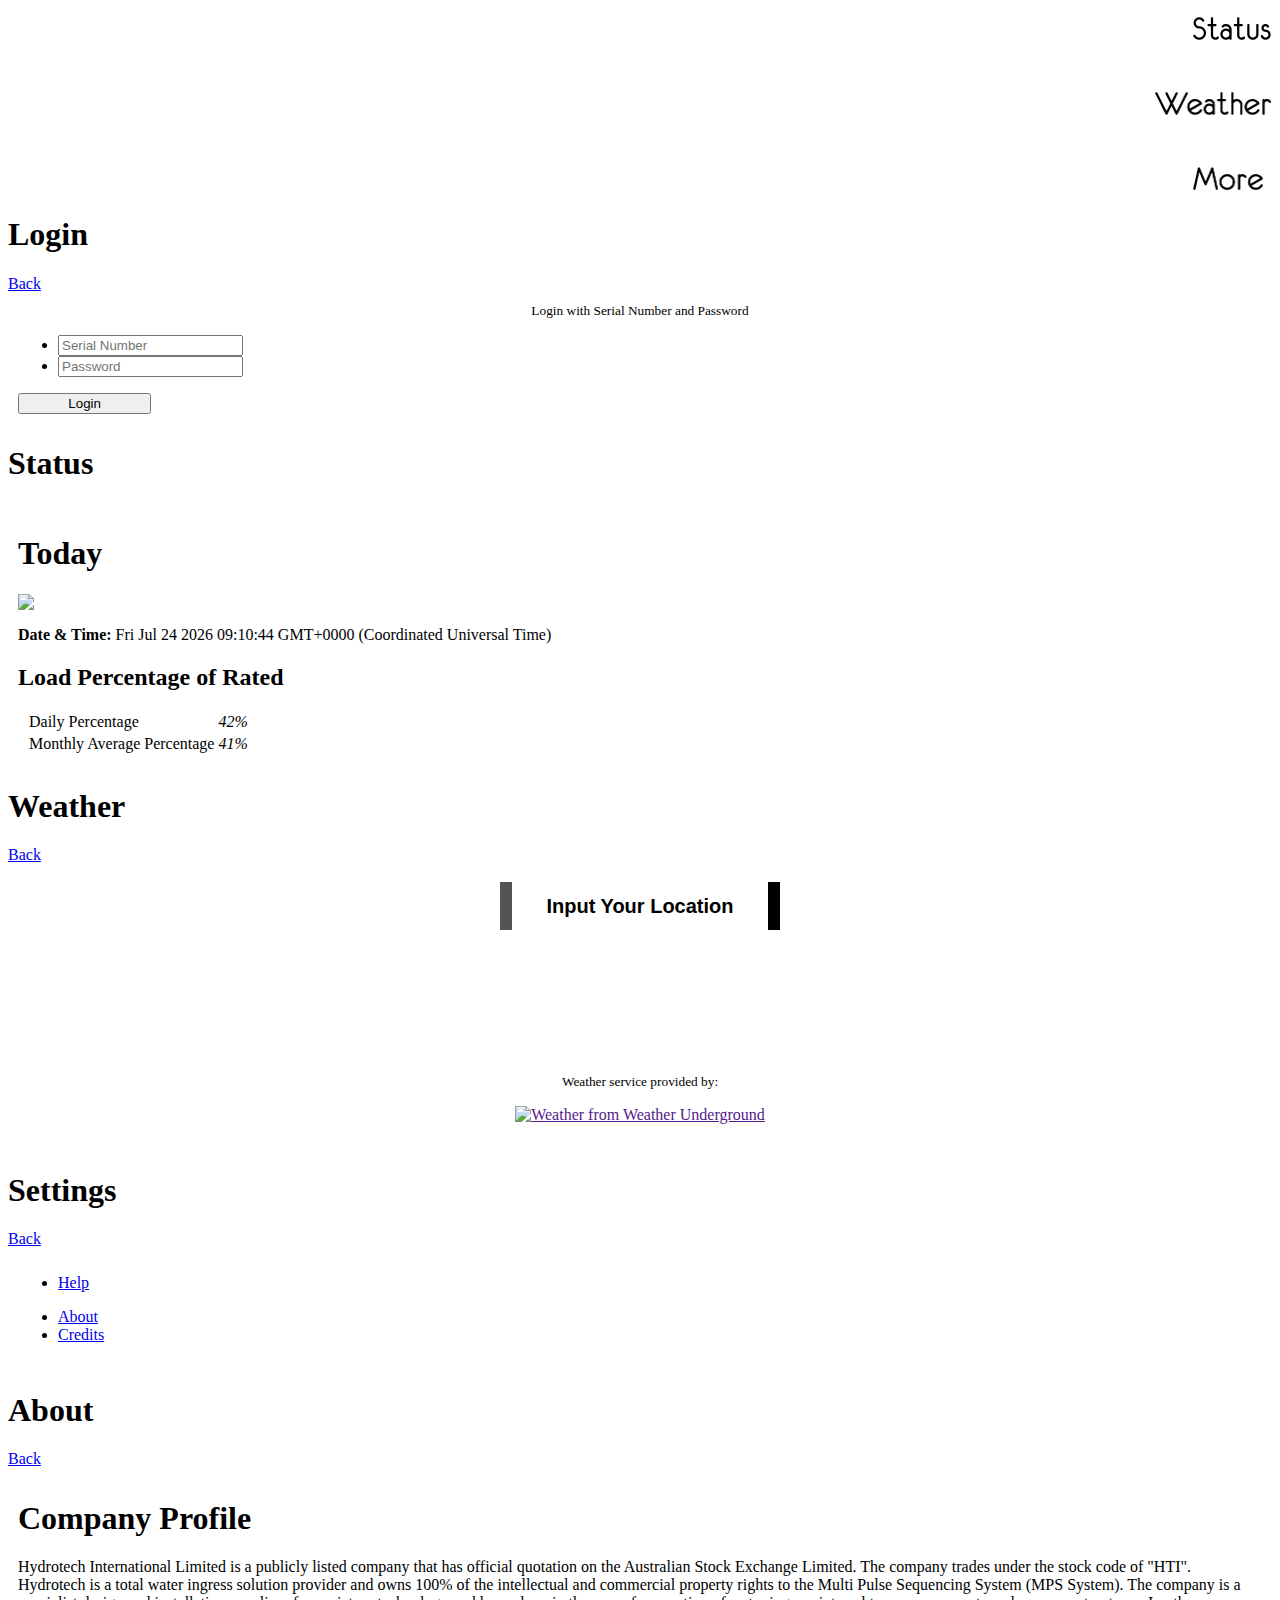
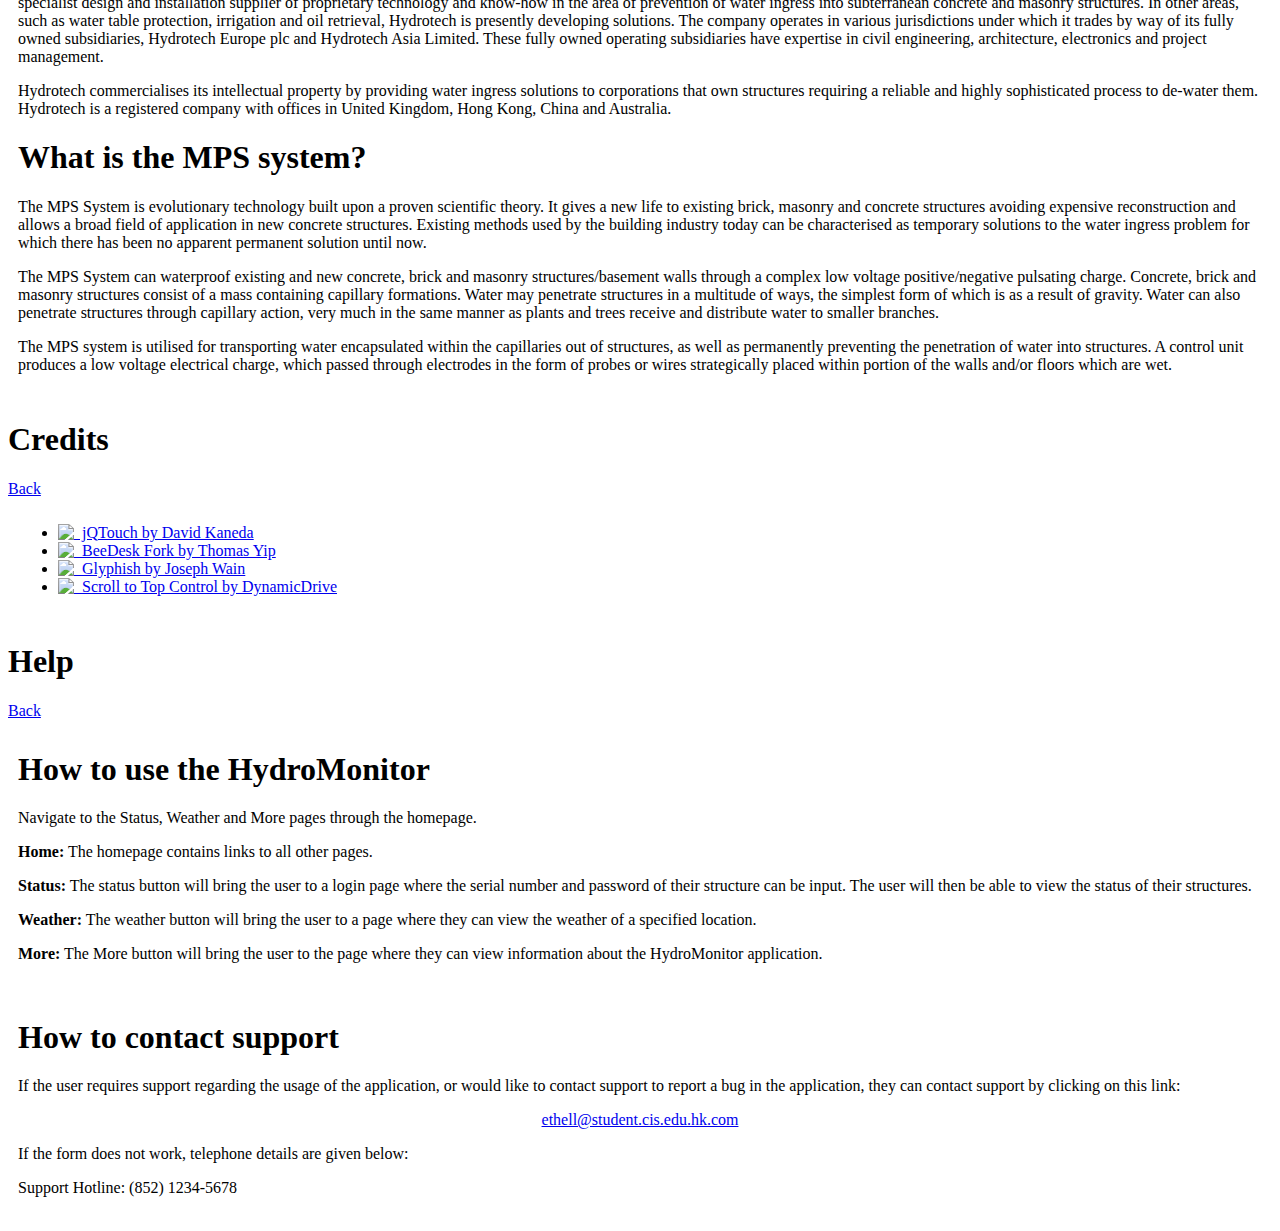
==== index.html @ a50be641 "Redesigned HydroMonitor" ====
<!DOCTYPE html PUBLIC "-//W3C//DTD XHTML 1.0 Transitional//EN"
"http://www.w3.org/TR/xhtml1/DTD/xhtml1-transitional.dtd">
<html xmlns="http://www.w3.org/1999/xhtml" lang="en" xml:lang="en">
    <head>
        <meta charset="UTF-8" />
<!--
        <script src="http://jsconsole.com/remote.js?"></script>
        <script src="http://192.168.1.2:8080/target/target-script-min.js"></script>
-->
        <title>HydroMon &beta;</title>
        <style type="text/css" media="screen">@import "jqtouch/jqtouch.css";</style>
        <style type="text/css" media="screen">@import "designonetheme.css";</style>
		<style type="text/css" media="screen">@import "extensions/jqt.listIndex/jqt.listIndex.css";</style>
        <script src="jqtouch/jquery-1.4.2.js" type="text/javascript" charset="utf-8"></script>
		<script type="text/javascript" src="http://ajax.googleapis.com/ajax/libs/jquery/1.5.1/jquery.min.js"></script>
        <script src="jqtouch/jqtouch.js" type="application/x-javascript" charset="utf-8"></script>
		<script src="extensions/jqt.autotitles.js" type="application/x-javascript" charset="utf-8"></script>
		<script src="extensions/jqt.listIndex/jqt.listIndex.js" type="application/x-javascript" charset="utf-8"></script>
		<script src="checknetwork.js" type="application/x-javascript" charset="utf-8"></script>
        <script type="text/javascript" charset="utf-8">
            var jQT = new $.jQTouch({
                icon: 'themes/one/img/hydromon-icon.png',
                icon4: 'themes/one/img/hydromon-icon.png',
                addGlossToIcon: false,
				fullScreen: true,
                startupScreen: 'themes/one/img/hydromon-startup.png',
                statusBar: 'black',
                preloadImages: [
                    'themes/one/img/backButton.png',
                    'themes/one/img/backButtonActive.png',
                    'themes/one/img/bigButton.png',
                    'themes/one/img/bigButtonActive.png',
                    'themes/one/img/button.png',
                    'themes/one/img/buttonActive.png',
                    'themes/one/img/chevron.png',
                    'themes/one/img/chevronActive.png',
                    'themes/one/img/chevronCircle.png',
                    'themes/one/img/chevronCircleActive.png',
                    'themes/one/img/toggleSwitch.png'
                    ]
            });
		</script>
		
		<script type="text/javascript" src="scrolltopcontrol.js"></script>
		
<style type="text/css" media="all">
#content {
	background: none;
	padding: 10px;
}
</style>

    </head>
    <body>

<div id="jqt">
			<div id="home">
				<div class="nav">
					<div align="right">
						<p><a href="#login" target="_top"><img src="themes/one/img/status.png" style="width: 80px; height: 25px;" /></a></p>
						<p>&nbsp;</p>
						<p><a href="#weather" target="_top"><img src="themes/one/img/weather.png" style="width: 118.5px; height: 25px;" /></a></p>
						<p>&nbsp;</p>
						<a href="#more" target="_top"><img src="themes/one/img/more.png" style="width: 72.5px; height: 25px;" /></a> &nbsp;
					</div>
				</div>
			</div>
			<div id="login">
				<div class="toolbar">
					<h1>Login</h1>
                <a class="back" href="#">Back</a>
				</div>
			<div id="content">
<script type = "text/javascript">
function validate() {
var un = document.login.username.value;
var pw = document.login.pword.value;
var valid = false;

var unArray = ["12345678"];
var pwArray = ["demo"];

for (var i=0; i <unArray.length; i++) {
if ((un == unArray[i]) && (pw == pwArray[i])) {
valid = true;
break;
}
}

if (valid) {
alert ("Login Successful!");
window.location = "status.html";
return false;
}

else {
alert ("Invalid Serial Number and/or Password!");
return false;
}

}

</script>
<div align="center"><sub>Login with Serial Number and Password</sub></div>
<form name = "login">
<ul class="edit rounded">
<li><input type="tel" name="username" placeholder="Serial Number" /></li>
<li><input type="password" name="pword" placeholder="Password"></li>
</ul>
<input type="button" class="bigButton" style="margin-left: auto; margin-right: auto; width: 10em;" value="Login" name="Submit" onclick= "validate()">
</form>
			</div>
			</div>
			<div id="status">
			<div class="toolbar">
				<h1>Status</h1>
			</div>
			<div id="content">
			<h1>Today</h1>
			<div class="chart"><img src="sghmps1.jpg" /></div>
			<p><strong>Date & Time:</strong> 
			<script type="text/javascript">

			var d=new Date();
			document.write(d);

			</script>
			</p>
				<h2>Load Percentage of Rated</h2>
					<table>	
					<script language="javascript" type="text/javascript">
					<!--

					var myData    = new Array();
						myData[0] = "42%";
						myData[1] = "41%";
						myData[2] = "3";
						myData[3] = "4";
						myData[4] = "5";

					document.write("<tr><td> &nbsp; Daily Percentage</td>");
					document.write("<td><em>" + myData[0] + "</em></td></tr>");
					document.write("<tr><td> &nbsp; Monthly Average Percentage</td>");
					document.write("<td><em>" + myData[1] + "</em></td></tr>");

					//-->
					</script>
					</table>
			</div>
			</div>
			<div id="weather">
				<div class="toolbar">
					<h1>Weather</h1>
                <a class="back" href="#">Back</a>
				</div>
			<div id="content">
<div align="center">
<iframe src="weather.html" style="width: 100%; height: 30%; border: 0;"><p>iframes Not Supported</p></iframe>
<p>&nbsp;</p>
<p><sub>Weather service provided by:</sub></p>
<p><a href="" target="_blank"><img src="http://icons.wxug.com/logos/PNG/wundergroundLogo_black_horz.png" style="width: 90%;" alt="Weather from Weather Underground" /></a></p>
</div>
			</div>
			</div>
		<div id="more">
			<div class="toolbar">
				<h1>Settings</h1>
                <a class="back" href="#">Back</a>
			</div>
			<div id="content">
			<ul class="rounded">
				<li class="forward"><a href="#help">Help</a></li>
			</ul>
			<ul class="individual">
				<li><a class="cube" href="#about">About</a></li>
				<li><a class="cube" href="#credits">Credits</a></li>
			</ul>
			</div>
		</div>
        <div id="about" class="slideup in">
			<div class="toolbar">
				<h1>About</h1>
                <a class="back" href="#">Back</a>
			</div>
			<div id="content">
<h1>Company Profile</h1>
<p>
Hydrotech International Limited is a publicly listed company that has official quotation on the Australian Stock Exchange Limited. The company trades under the stock code of "HTI". Hydrotech is a total water ingress solution provider and owns 100% of the intellectual and commercial property rights to the Multi Pulse Sequencing System (MPS System). The company is a specialist design and installation supplier of proprietary technology and know-how in the area of prevention of water ingress into subterranean concrete and masonry structures. In other areas, such as water table protection, irrigation and oil retrieval, Hydrotech is presently developing solutions. The company operates in various jurisdictions under which it trades by way of its fully owned subsidiaries, Hydrotech Europe plc and Hydrotech Asia Limited. These fully owned operating subsidiaries have expertise in civil engineering, architecture, electronics and project management.
</p>
<p>
Hydrotech commercialises its intellectual property by providing water ingress solutions to corporations that own structures requiring a reliable and highly sophisticated process to de-water them. Hydrotech is a registered company with offices in United Kingdom, Hong Kong, China and Australia. 
</p>
<h1>What is the MPS system?</h1>
<p>
The MPS System is evolutionary technology built upon a proven scientific theory. It gives a new life to existing brick, masonry and concrete structures avoiding expensive reconstruction and allows a broad field of application in new concrete structures. Existing methods used by the building industry today can be characterised as temporary solutions to the water ingress problem for which there has been no apparent permanent solution until now.
</p>
<p>
The MPS System can waterproof existing and new concrete, brick and masonry structures/basement walls through a complex low voltage positive/negative pulsating charge.
Concrete, brick and masonry structures consist of a mass containing capillary formations. Water may penetrate structures in a multitude of ways, the simplest form of which is as a result of gravity. Water can also penetrate structures through capillary action, very much in the same manner as plants and trees receive and distribute water to smaller branches.
</p>
<p>
The MPS system is utilised for transporting water encapsulated within the capillaries out of structures, as well as permanently preventing the penetration of water into structures. A control unit produces a low voltage electrical charge, which passed through electrodes in the form of probes or wires strategically placed within portion of the walls and/or floors which are wet.
</p>
			</div>
        </div>
		<div id="credits">
			<div class="toolbar">
				<h1>Credits</h1>
                <a class="back" href="#">Back</a>
			</div>
			<div id="content">
			<ul class="rounded">
				<li class="arrow"><a href="http://www.davidkaneda.com" target="_blank"><img rel="external" style="float:left" src="bar_img/jqt.png" /> &nbsp; jQTouch by David Kaneda</a></li>
				<li class="arrow"><a href="https://github.com/beedesk/jQTouch" target="_blank"><img rel="external" style="float:left" src="bar_img/85-trophy.png" /> &nbsp; BeeDesk Fork by Thomas Yip</a></li>
				<li class="arrow"><a href="http://glyphish.com" target="_blank"><img rel="external" style="float:left" src="bar_img/145-persondot.png" /> &nbsp; Glyphish by Joseph Wain</a></li>
				<li class="arrow"><a href="http://www.dynamicdrive.com/" target="_blank"><img rel="external" style="float:left" src="bar_img/111-user.png" /> &nbsp; Scroll to Top Control by DynamicDrive</a></li>
			</ul>
			</div>
		</div>
		<div id="help">
			<div class="toolbar">
				<h1>Help</h1>
				<a class="back" href="#">Back</a>
			</div>
			<div id="content">
			<h1>How to use the HydroMonitor</h1>
				<p>Navigate to the Status, Weather and More pages through the homepage.</p>
				<p><strong>Home:</strong> The homepage contains links to all other pages.</p>
				<p><strong>Status:</strong> The status button will bring the user to a login page where the serial number and password of their structure can be input.  The user will then be able to view the status of their structures.</p>
				<p><strong>Weather:</strong> The weather button will bring the user to a page where they can view the weather of a specified location.</p>
				<p><strong>More:</strong> The More button will bring the user to the page where they can view information about the HydroMonitor application.</p>
					<p>&nbsp;</p>
			<h1>How to contact support</h1>
				<p>If the user requires support regarding the usage of the application, or would like to contact support to report a bug in the application, they can contact support by clicking on this link:</p>
				<p><div align="center"><a href="mailto:ethell@student.cis.edu.hk" target="_blank">ethell&#64;student.cis.edu.hk&#46;com</a></div></p>
				<p>If the form does not work, telephone details are given below:</p>
				<p>Support Hotline: (852) 1234-5678</p>
		</div>
		</div>
</div>
</body>
</html>
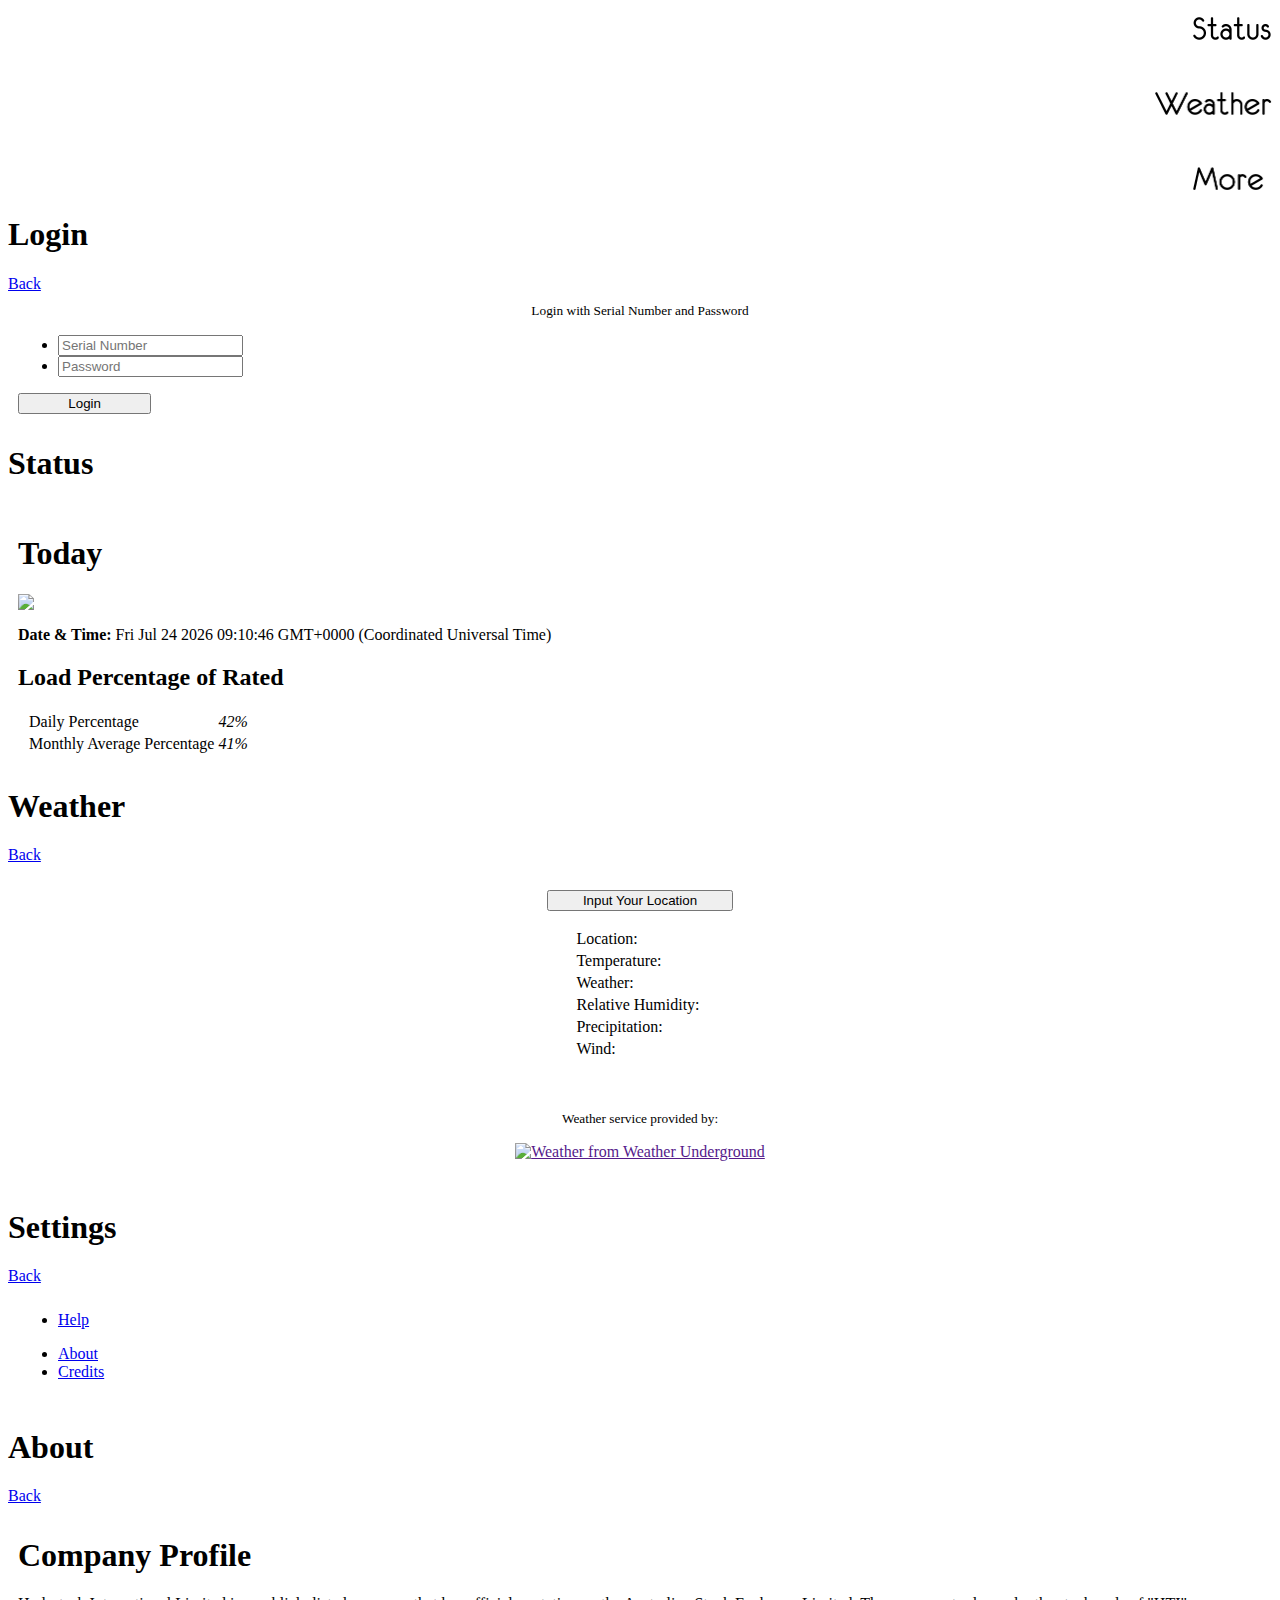
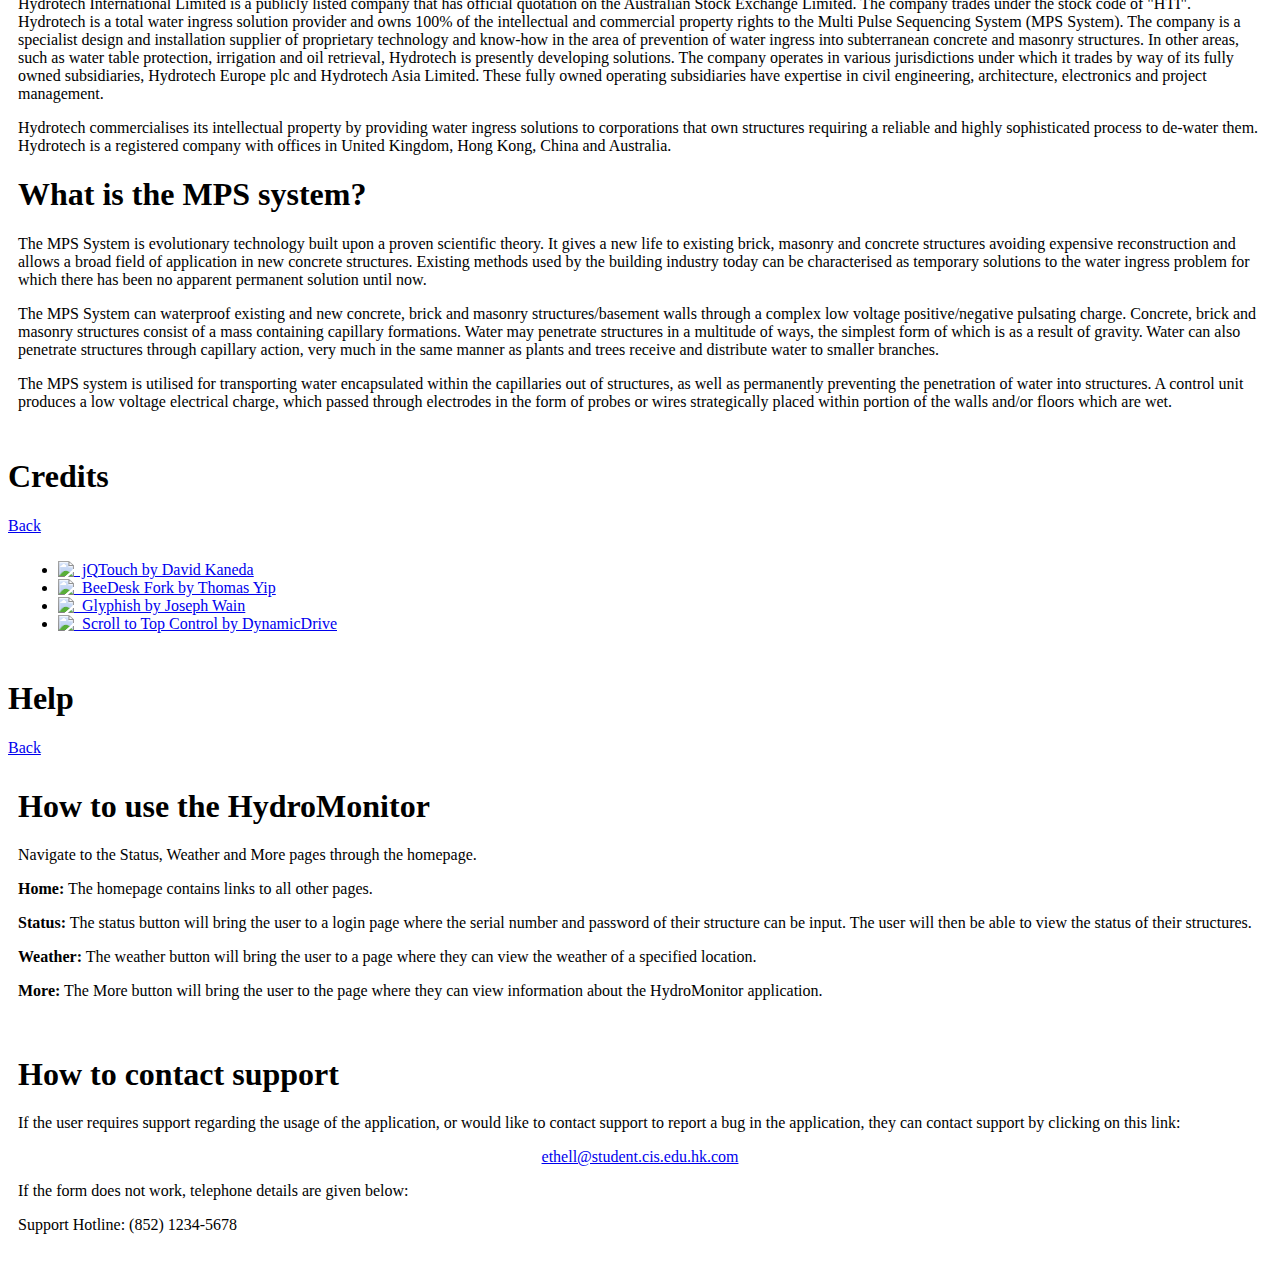
==== commit 603e52c9: "Resubmit of Redesign" ====
--- a/index.html
+++ b/index.html
@@ -43,6 +43,39 @@
 		
 		<script type="text/javascript" src="scrolltopcontrol.js"></script>
 		
+<script type="text/javascript">
+function input()
+{
+var input=prompt("Please input your location","");
+jQuery(document).ready(function($) {
+	$.ajax({
+		url: "http://api.wunderground.com/api/ba2ef75c341eb4f6/geolookup/conditions/q/"+input+".json",
+		dataType: "jsonp",
+		success: function(parsed_json) {
+				var location = parsed_json['location']['city'];
+				var temp_c = parsed_json['current_observation']['temp_c'];
+				var temp_f = parsed_json['current_observation']['temp_f'];
+				var weather = parsed_json['current_observation']['weather'];
+				var icon_url= parsed_json['current_observation']['icon_url'];
+				var icon= parsed_json['current_observation']['icon'];
+				var humidity= parsed_json['current_observation']['relative_humidity'];
+				var precip= parsed_json['current_observation']['precip_today_metric'];
+				var wind= parsed_json['current_observation']['wind_string'];
+				
+				// it should be "document.getElementById"
+				document.getElementById("loc").innerHTML = location;
+				document.getElementById("temp").innerHTML = temp_c + "&deg;C / " + temp_f + "&deg;F";
+				//document.getElementById("weath").innerHTML = "<td style=\"background: url(" + icon_url + ") no-repeat; height: 50px; padding-left: 60px; padding-top: 15px;\">" + weather;
+				document.getElementById("weath").innerHTML = "<div style=\"background: url(" + icon_url + ") no-repeat; height: 50px; padding-left: 60px; padding-top: 15px;\"></div>" + weather;
+				document.getElementById("humid").innerHTML = humidity;
+				document.getElementById("precip").innerHTML = precip+ "mm";
+				document.getElementById("wind").innerHTML = wind;
+		}
+	});
+});
+}
+</script>
+
 <style type="text/css" media="all">
 #content {
 	background: none;
@@ -155,7 +188,18 @@
 				</div>
 			<div id="content">
 <div align="center">
-<iframe src="weather.html" style="width: 100%; height: 30%; border: 0;"><p>iframes Not Supported</p></iframe>
+<p id="text"></p>
+<input type="button" style="margin-left: auto; margin-right: auto; width: 14em;" class="bigButton" onclick="input()" value="Input Your Location" />
+<p>
+<table>
+<tr><td>Location:</td><td id="loc"></td></tr>
+<tr><td>Temperature:</td><td id="temp"></td></tr>
+<tr><td>Weather:</td><td id="weath"></td></tr>
+<tr><td>Relative Humidity:</td><td id="humid"></td></tr>
+<tr><td>Precipitation:</td><td id="precip"></td></tr>
+<tr><td>Wind:</td><td id="wind"></td></tr>
+</table>
+</p>
 <p>&nbsp;</p>
 <p><sub>Weather service provided by:</sub></p>
 <p><a href="" target="_blank"><img src="http://icons.wxug.com/logos/PNG/wundergroundLogo_black_horz.png" style="width: 90%;" alt="Weather from Weather Underground" /></a></p>
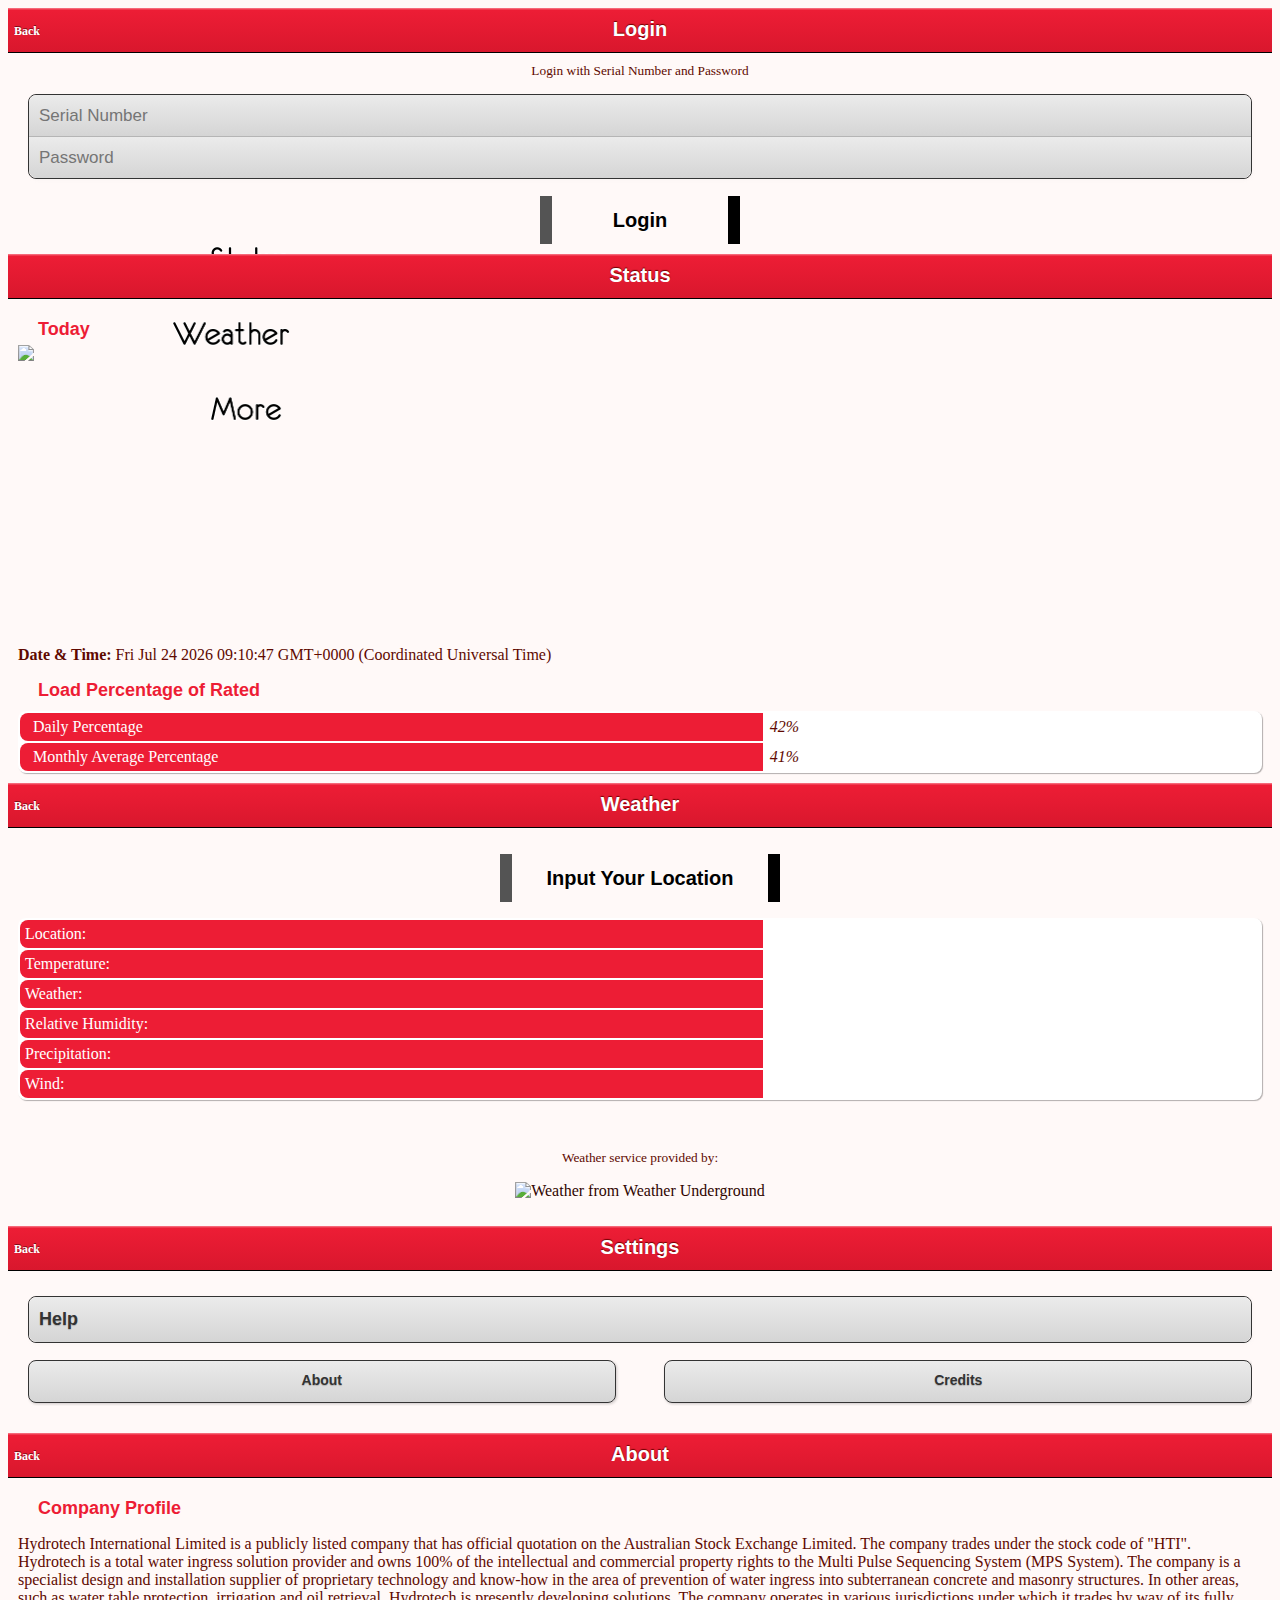
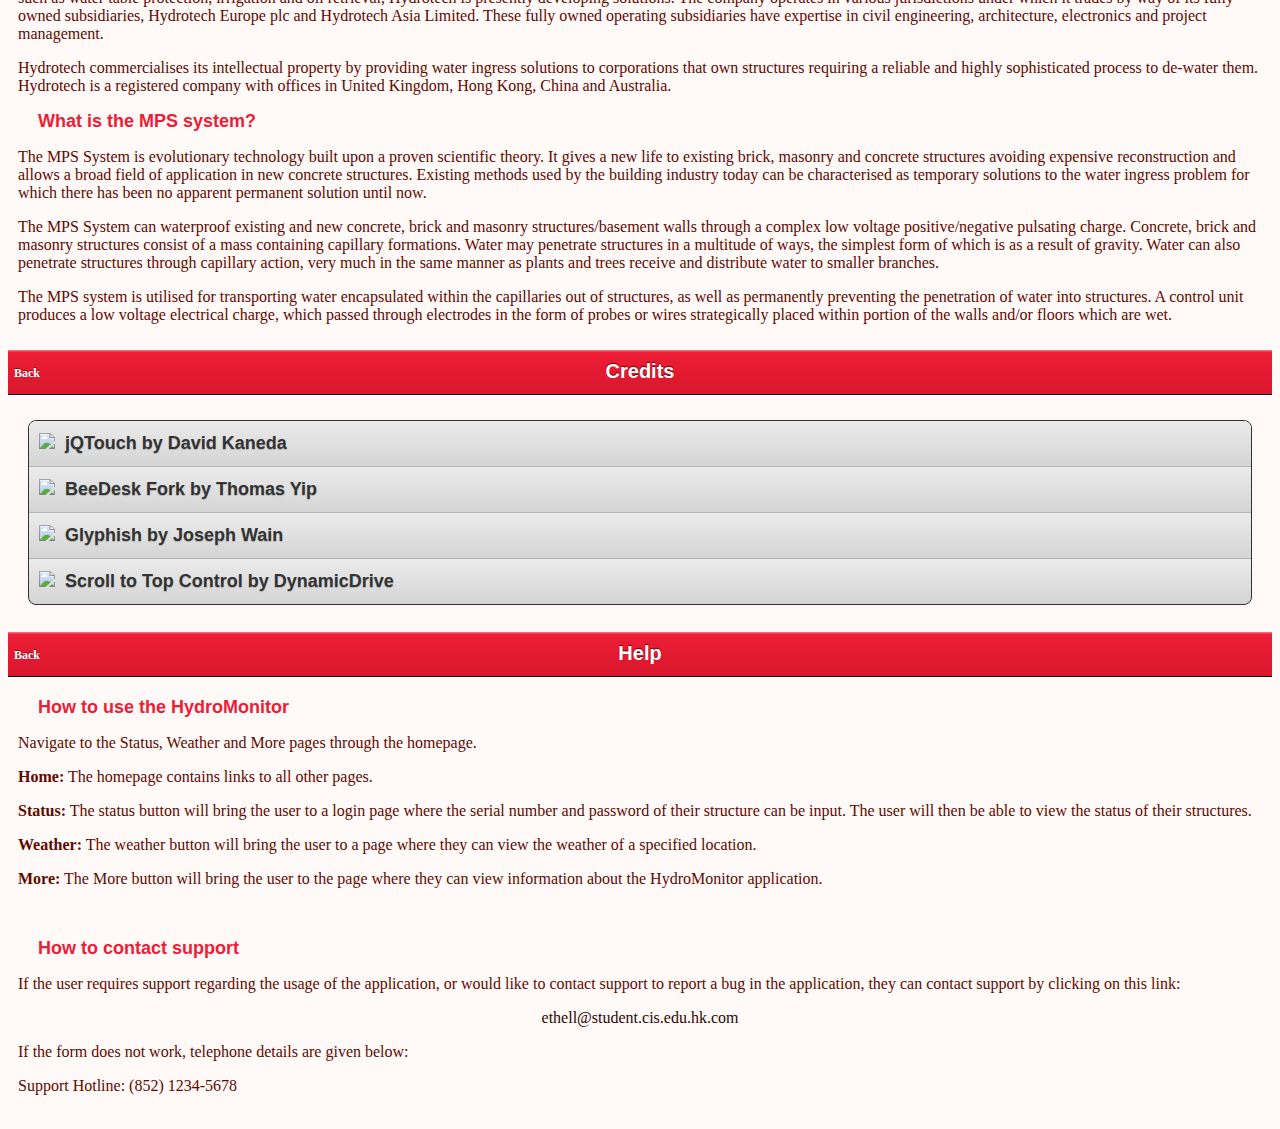
==== commit e2013744: "Debugging" ====
--- a/index.html
+++ b/index.html
@@ -7,9 +7,9 @@
         <script src="http://jsconsole.com/remote.js?"></script>
         <script src="http://192.168.1.2:8080/target/target-script-min.js"></script>
 -->
-        <title>HydroMon &beta;</title>
+        <title>HydroMonitor</title>
         <style type="text/css" media="screen">@import "jqtouch/jqtouch.css";</style>
-        <style type="text/css" media="screen">@import "designonetheme.css";</style>
+        <style type="text/css" media="screen">@import "themes/one/theme.css";</style>
 		<style type="text/css" media="screen">@import "extensions/jqt.listIndex/jqt.listIndex.css";</style>
         <script src="jqtouch/jquery-1.4.2.js" type="text/javascript" charset="utf-8"></script>
 		<script type="text/javascript" src="http://ajax.googleapis.com/ajax/libs/jquery/1.5.1/jquery.min.js"></script>
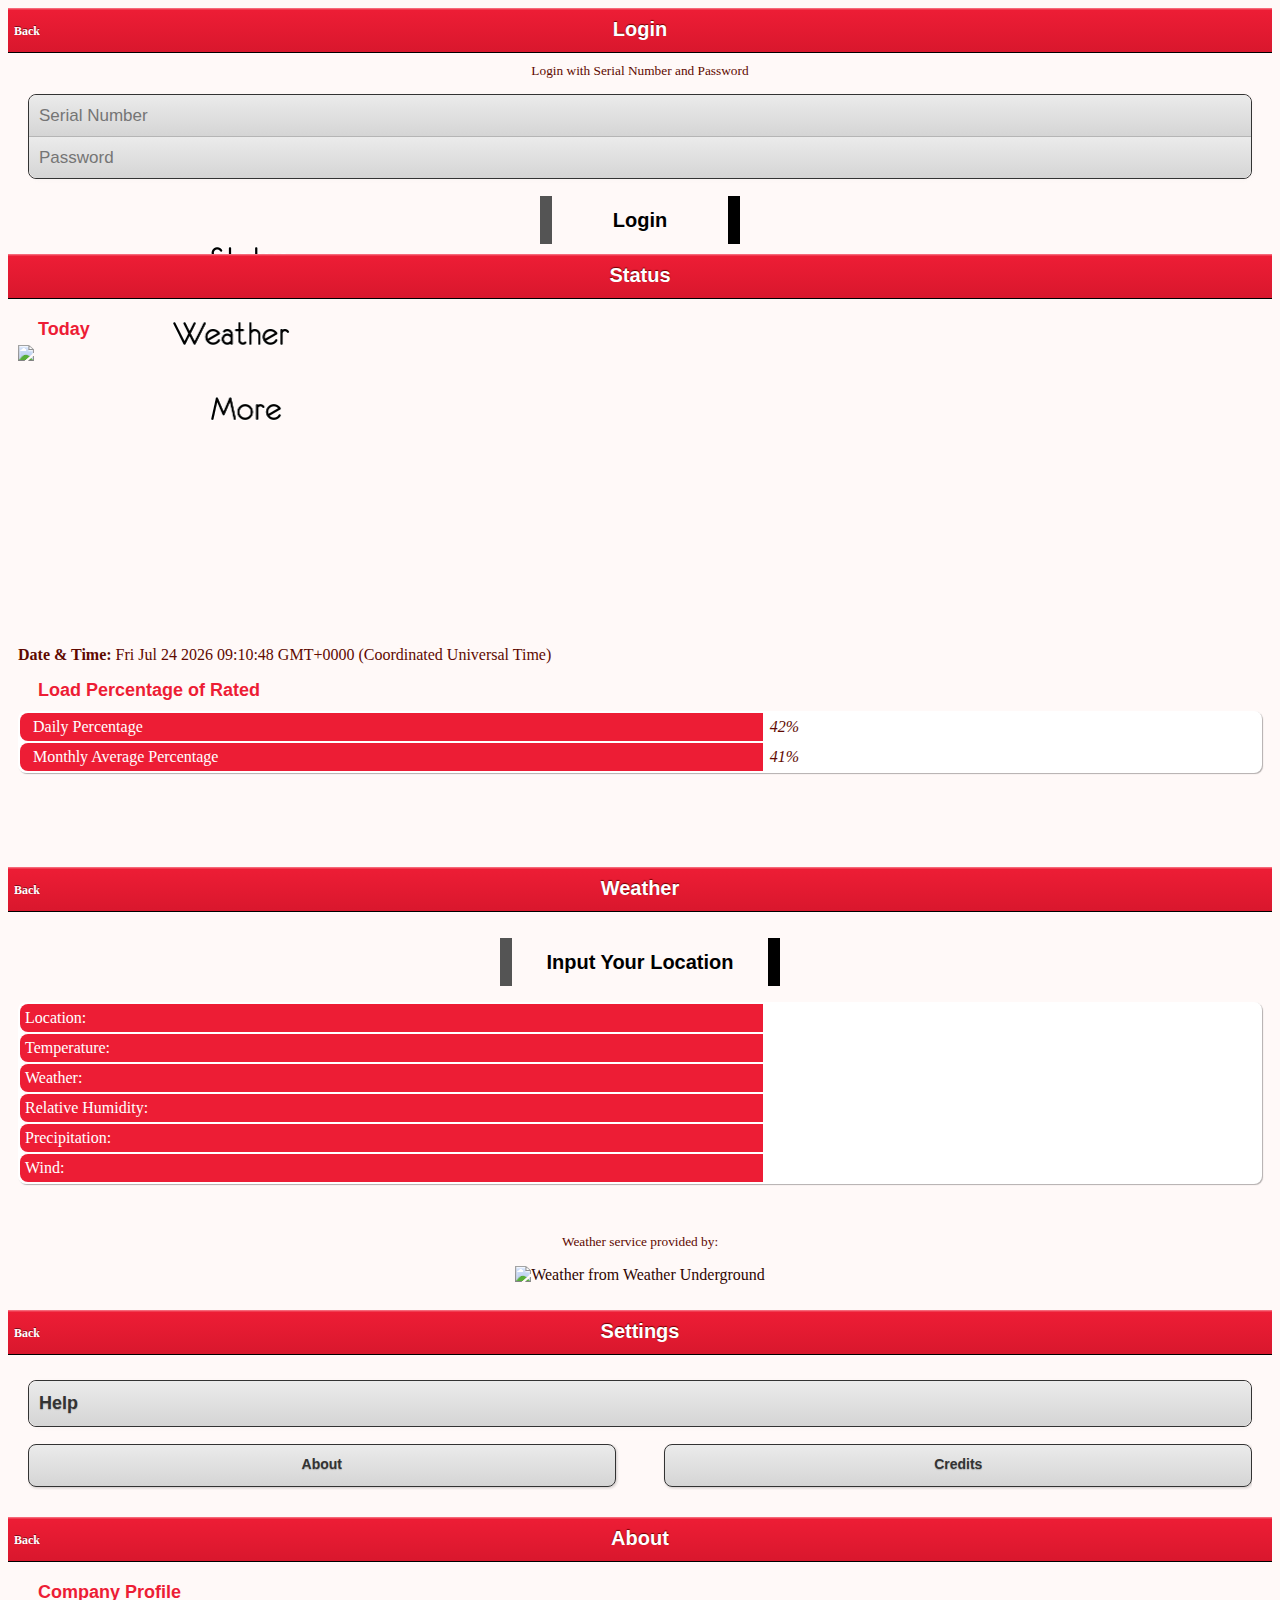
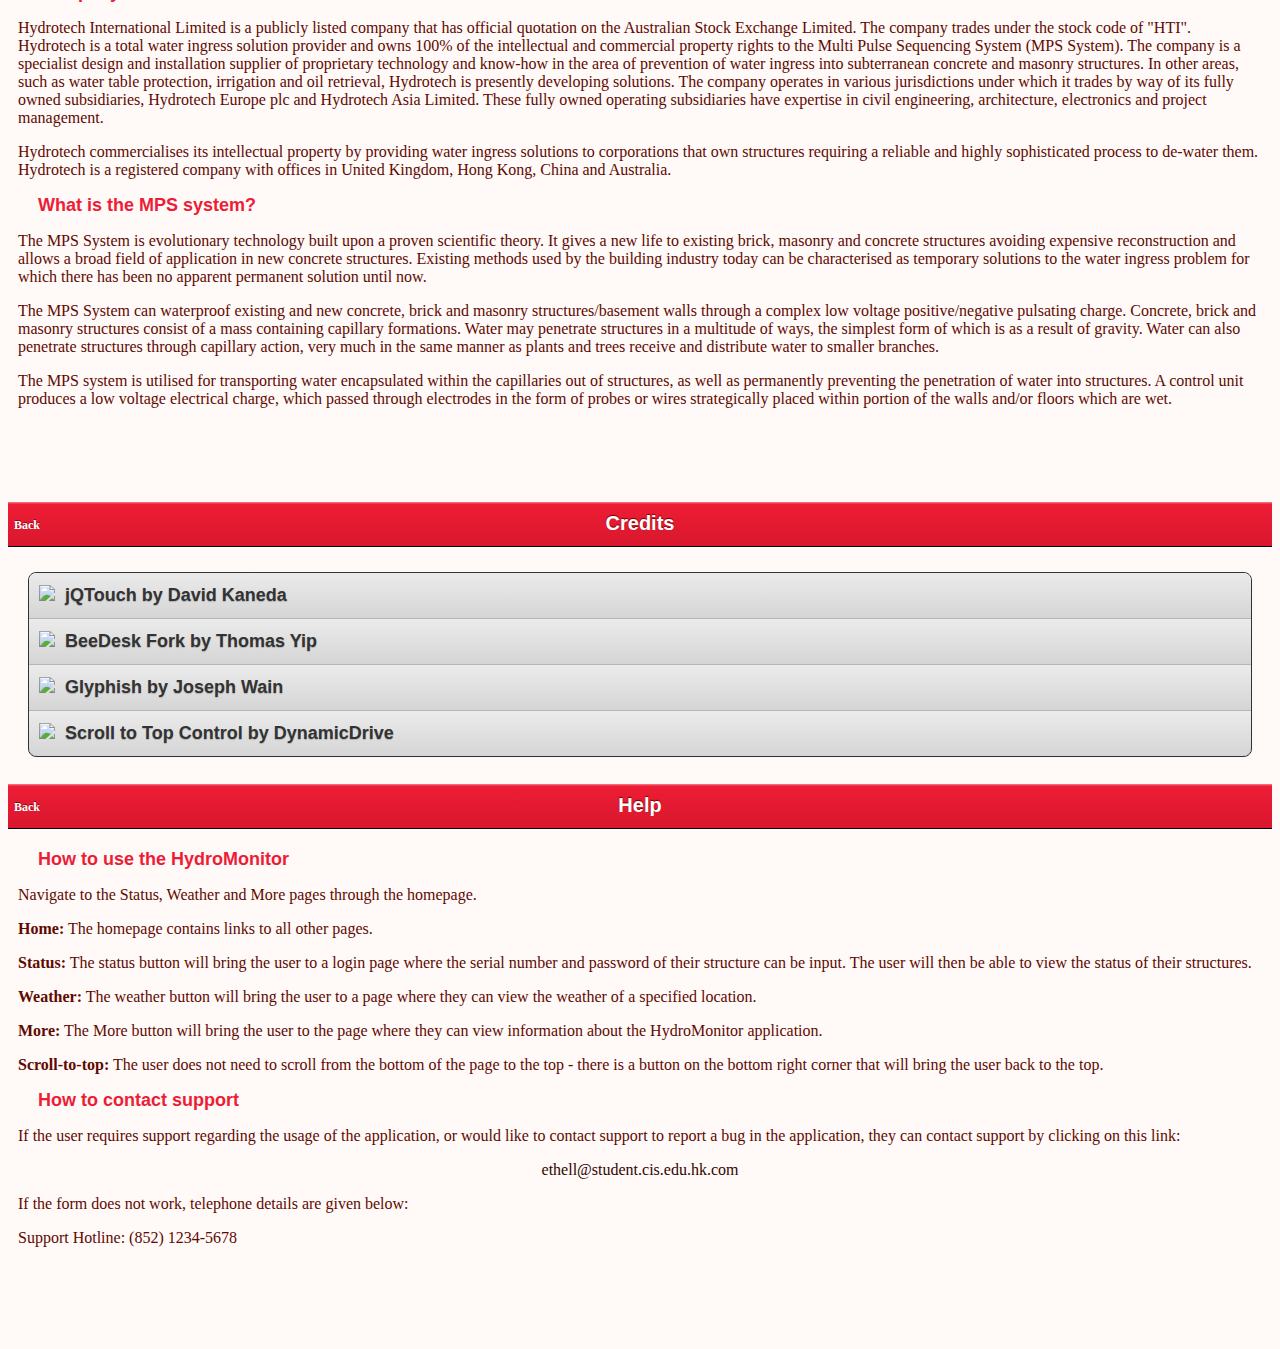
==== commit 5635820e: "Edited index.html" ====
--- a/index.html
+++ b/index.html
@@ -179,6 +179,8 @@
 					//-->
 					</script>
 					</table>
+					<p>&nbsp;</p>
+					<p>&nbsp;</p>
 			</div>
 			</div>
 			<div id="weather">
@@ -245,6 +247,8 @@
 <p>
 The MPS system is utilised for transporting water encapsulated within the capillaries out of structures, as well as permanently preventing the penetration of water into structures. A control unit produces a low voltage electrical charge, which passed through electrodes in the form of probes or wires strategically placed within portion of the walls and/or floors which are wet.
 </p>
+					<p>&nbsp;</p>
+					<p>&nbsp;</p>
 			</div>
         </div>
 		<div id="credits">
@@ -273,12 +277,15 @@
 				<p><strong>Status:</strong> The status button will bring the user to a login page where the serial number and password of their structure can be input.  The user will then be able to view the status of their structures.</p>
 				<p><strong>Weather:</strong> The weather button will bring the user to a page where they can view the weather of a specified location.</p>
 				<p><strong>More:</strong> The More button will bring the user to the page where they can view information about the HydroMonitor application.</p>
-					<p>&nbsp;</p>
+				<p><strong>Scroll-to-top:</strong> The user does not need to scroll from the bottom of the page to the top - there is a button on the bottom right corner that will bring the user back to the top.</p>
+				
 			<h1>How to contact support</h1>
 				<p>If the user requires support regarding the usage of the application, or would like to contact support to report a bug in the application, they can contact support by clicking on this link:</p>
 				<p><div align="center"><a href="mailto:ethell@student.cis.edu.hk" target="_blank">ethell&#64;student.cis.edu.hk&#46;com</a></div></p>
 				<p>If the form does not work, telephone details are given below:</p>
 				<p>Support Hotline: (852) 1234-5678</p>
+					<p>&nbsp;</p>
+					<p>&nbsp;</p>
 		</div>
 		</div>
 </div>
